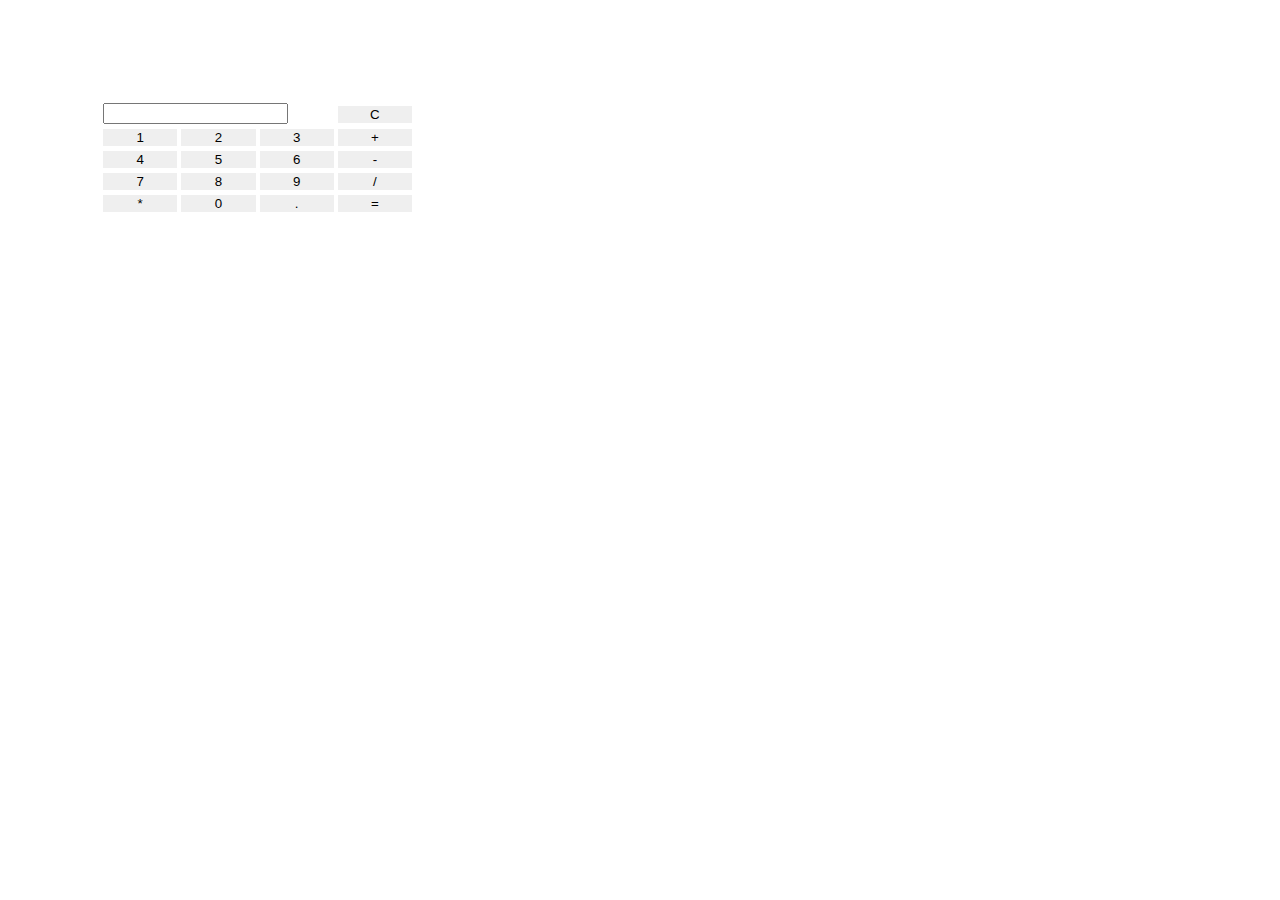
==== DOM2/calculator.html @ 84fa3306 "Add files via upload" ====
<!DOCTYPE html>
<html lang="en">
<head>
	<meta charset="UTF-8">
	<meta name="viewport" content="width=device-width, initial-scale=1.0">
	<title>CalCulator</title>

	<script>
		
		function d(val){
			document.getElementById('result').value+=val;
		}
		function solve(){
			var value1= document.getElementById('result').value;
			let res = eval(value1);
			document.getElementById('result').value=res;	
		}
		function cleard(){
		document.getElementById('result').value="";
		}
			
	</script>

	<style type="text/css">
		body,html{
			margin:50px;
		}
		input[type="button"]{
			border:none;
			width:100%;
			outline: none;
		}
		#wrap
		{
			margin:0%;
		}
		td{
			width: 20%;
			height: 50%;
		}
	</style>

</head>
<body>
	<div id='wrap'>
		<table style="border: 2px;">
			<tr>
				<td colspan="3"><input type="text" id="result" readonly></td>
				<td><input type="button" value="C"  onClick="cleard()"></td>
			</tr>
			<tr>
				<td><input type="button" value="1" onClick="d('1')"></td>
				<td><input type="button" value="2" onClick="d('2')"></td>
				<td><input type="button" value="3" onClick="d('3')"></td>
				<td><input type="button" value="+" onClick="d('+')"></td>
			</tr>
			<tr>
				<td><input type="button" value="4" onClick="d('4')"></td>
				<td><input type="button" value="5" onClick="d('5')"></td>
				<td><input type="button" value="6" onClick="d('6')"></td>
				<td><input type="button" value="-" onClick="d('-')"></td>
			</tr>
			<tr>
				<td><input type="button" value="7" onClick="d('7')"></td>
				<td><input type="button" value="8" onClick="d('8')"></td>
				<td><input type="button" value="9" onClick="d('9')"></td>
				<td><input type="button" value="/" onClick="d('/')"></td>
			</tr>
			<tr>
				<td><input type="button" value="*" onClick="d('*')"></td>
				<td><input type="button" value="0" onClick="d('0')"></td>
				<td><input type="button" value="." onClick="d('.')"></td>
				<td><input type="button" value="=" onClick="solve()"></td>
			</tr>
		</table>
		</div>
	
</body>
</html>
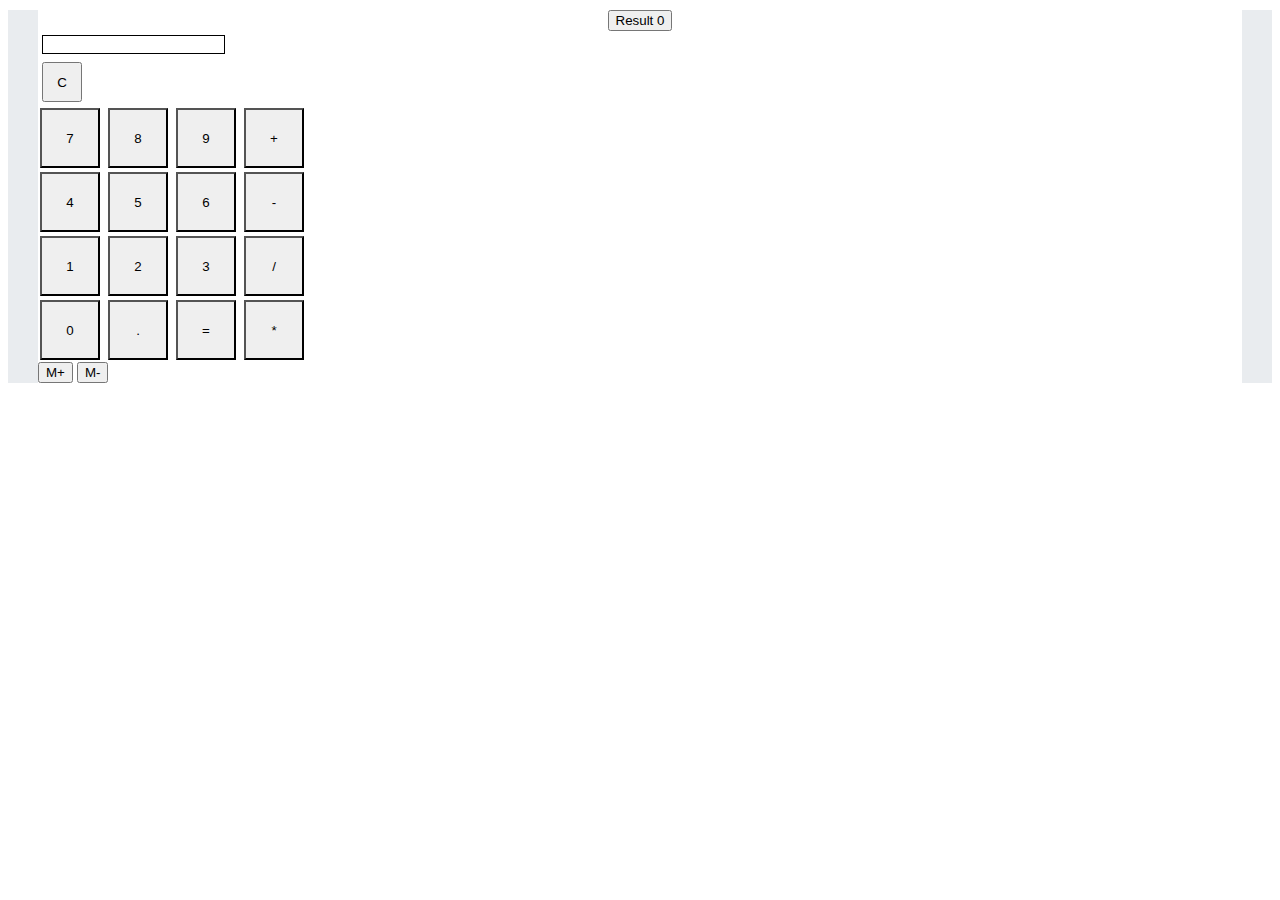
==== commit c1102e0c: "Add files via upload" ====
--- a/DOM2/calculator.html
+++ b/DOM2/calculator.html
@@ -1,79 +1,15 @@
 <!DOCTYPE html>
 <html lang="en">
-<head>
-	<meta charset="UTF-8">
-	<meta name="viewport" content="width=device-width, initial-scale=1.0">
-	<title>CalCulator</title>
-
-	<script>
-		
-		function d(val){
-			document.getElementById('result').value+=val;
-		}
-		function solve(){
-			var value1= document.getElementById('result').value;
-			let res = eval(value1);
-			document.getElementById('result').value=res;	
-		}
-		function cleard(){
-		document.getElementById('result').value="";
-		}
-			
-	</script>
-
-	<style type="text/css">
-		body,html{
-			margin:50px;
-		}
-		input[type="button"]{
-			border:none;
-			width:100%;
-			outline: none;
-		}
-		#wrap
-		{
-			margin:0%;
-		}
-		td{
-			width: 20%;
-			height: 50%;
-		}
-	</style>
-
-</head>
-<body>
-	<div id='wrap'>
-		<table style="border: 2px;">
-			<tr>
-				<td colspan="3"><input type="text" id="result" readonly></td>
-				<td><input type="button" value="C"  onClick="cleard()"></td>
-			</tr>
-			<tr>
-				<td><input type="button" value="1" onClick="d('1')"></td>
-				<td><input type="button" value="2" onClick="d('2')"></td>
-				<td><input type="button" value="3" onClick="d('3')"></td>
-				<td><input type="button" value="+" onClick="d('+')"></td>
-			</tr>
-			<tr>
-				<td><input type="button" value="4" onClick="d('4')"></td>
-				<td><input type="button" value="5" onClick="d('5')"></td>
-				<td><input type="button" value="6" onClick="d('6')"></td>
-				<td><input type="button" value="-" onClick="d('-')"></td>
-			</tr>
-			<tr>
-				<td><input type="button" value="7" onClick="d('7')"></td>
-				<td><input type="button" value="8" onClick="d('8')"></td>
-				<td><input type="button" value="9" onClick="d('9')"></td>
-				<td><input type="button" value="/" onClick="d('/')"></td>
-			</tr>
-			<tr>
-				<td><input type="button" value="*" onClick="d('*')"></td>
-				<td><input type="button" value="0" onClick="d('0')"></td>
-				<td><input type="button" value="." onClick="d('.')"></td>
-				<td><input type="button" value="=" onClick="solve()"></td>
-			</tr>
-		</table>
-		</div>
-	
-</body>
+  <head>
+    <meta charset="UTF-8" />
+    <meta name="viewport" content="width=device-width, initial-scale=1.0" />
+    <title>Bootstrap-JS Calculator</title>
+    <link rel="stylesheet" href="https://cdn.jsdelivr.net/npm/bootstrap@4.5.3/dist/css/bootstrap.min.css" integrity="sha384-TX8t27EcRE3e/ihU7zmQxVncDAy5uIKz4rEkgIXeMed4M0jlfIDPvg6uqKI2xXr2" crossorigin="anonymous" />
+    <link rel="stylesheet" href="style.css" />
+  </head>
+  <body>
+     <script src="script.js"></script>
+     <script src="dom.js"></script>
+     
+  </body>
 </html>
--- a/DOM2/style.css
+++ b/DOM2/style.css
@@ -0,0 +1,41 @@
+.calculator-body{
+    margin: 10px 30px;
+    background-color: white;
+   }
+   .input-text{
+       margin: 4px;
+       border: 1px solid black;
+   }
+   .container{
+       background-color: #e9ecef;
+   }
+   .clear-button{
+       padding: 0;
+   }
+   .btn-clear{
+       margin: 4px;
+       height: 40px;
+       width: 40px;
+       
+   }
+   .btn-square {
+       border-radius: 0;
+       margin: 2px;
+       height: 60px;
+       width: 60px;
+     }
+   
+     /* .btn-rect {
+       border-radius: 0;
+       margin: 2px;
+       height: 60px;
+       width: 100px;
+     } */
+   
+     .btn-square:hover{
+         color: aliceblue;
+     }
+   
+     .btn-square:click{
+       color: white;
+   }